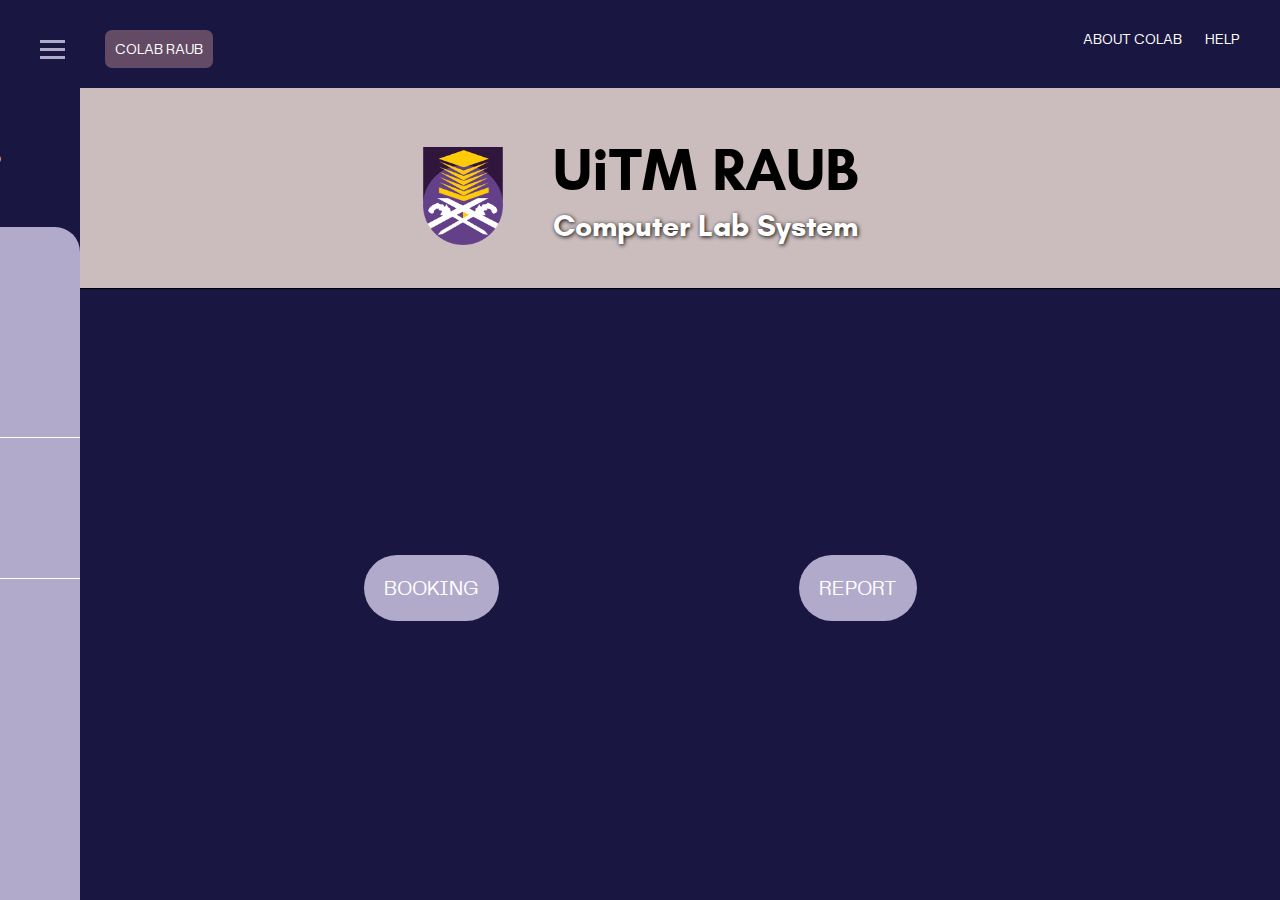
==== html/index.html @ 4814f373 "create main page" ====
<!DOCTYPE html>
<html>
  <head>
    <meta name="viewport" content="width=device-width, initial-scale=1.0" />
    <meta charset="utf-8" />
    <title>UiTM Raub CoLab Systme</title>
    <link rel="stylesheet" href="../fonts/stylesheet.css" />
    <link rel="stylesheet" href="../css/styles.css" />
    <link rel="stylesheet" href="../css/index-styles.css" />
  </head>
  <body>
    <header>
      <div class="left-container">
        <div class="hamburger">
          <span class="bar"></span>
          <span class="bar"></span>
          <span class="bar"></span>
        </div>
        <div class="hamburger-menu">
          <nav class="navbar">
            <div class="logo-container">
              <img src="../img/uitm-logo.png" alt="" />
              <p>UiTM RAUB Co Lab</p>
            </div>
            <ul class="nav-menu">
              <li><a href="#" class="nav-link">HOME</a></li>
              <li><a href="#" class="nav-link">BOOKING</a></li>
              <li><a href="#" class="nav-link">REPORT</a></li>
              <li><a href="#" class="nav-link about">ABOUT COLAB</a></li>
              <li><a href="#" class="nav-link help">HELP</a></li>
            </ul>
            <div class="logout-container">
              <a href="#">LOGOUT</a>
            </div>
          </nav>
        </div>
        <div class="name-holder">
          <p>COLAB RAUB</p>
        </div>
      </div>
      <div class="right-container">
        <ul>
          <li><a href="#">ABOUT COLAB</a></li>
          <li><a href="#">HELP</a></li>
        </ul>
      </div>
    </header>
    <main>
      <div class="title-container">
        <div class="logo-container">
          <img src="../img/uitm-logo.png" alt="" />
        </div>
        <div class="text-container">
          <h3>UiTM RAUB</h3>
          <p>Computer Lab System</p>
        </div>
      </div>
      <div class="main-page">
        <div class="nav-button">
          <a href="#">BOOKING</a>
          <a href="#">REPORT</a>
        </div>
      </div>
    </main>
    <footer></footer>
  </body>
  <script src="../js/main.js"></script>
</html>
---- fonts/stylesheet.css ----
/*! Generated by Font Squirrel (https://www.fontsquirrel.com) on May 24, 2022 */

@font-face {
  font-family: 'pp_telegrafregular';
  src: url('pptelegraf-regular-webfont.woff2') format('woff2'),
    url('pptelegraf-regular-webfont.woff') format('woff');
  font-weight: normal;
  font-style: normal;
}

@font-face {
  font-family: 'pp_telegrafultrabold';
  src: url('pptelegraf-ultrabold-webfont.woff2') format('woff2'),
    url('pptelegraf-ultrabold-webfont.woff') format('woff');
  font-weight: normal;
  font-style: normal;
}

@font-face {
  font-family: 'pp_telegrafultralight';
  src: url('pptelegraf-ultralight-webfont.woff2') format('woff2'),
    url('pptelegraf-ultralight-webfont.woff') format('woff');
  font-weight: normal;
  font-style: normal;
}

@font-face {
  font-family: 'glacial_indifferencebold';
  src: url('glacialindifference-bold-webfont.woff2') format('woff2'),
    url('glacialindifference-bold-webfont.woff') format('woff');
  font-weight: normal;
  font-style: normal;
}

@font-face {
  font-family: 'glacial_indifferenceitalic';
  src: url('glacialindifference-italic-webfont.woff2') format('woff2'),
    url('glacialindifference-italic-webfont.woff') format('woff');
  font-weight: normal;
  font-style: normal;
}

@font-face {
  font-family: 'glacial_indifferenceregular';
  src: url('glacialindifference-regular-webfont.woff2') format('woff2'),
    url('glacialindifference-regular-webfont.woff') format('woff');
  font-weight: normal;
  font-style: normal;
}
---- css/styles.css ----
* {
  margin: 0;
  padding: 0;
  font-family: "pp_telegrafregular";
  font-size: 14px;
}

a {
  text-decoration: none;
  color: #fff;
}

p {
  color: #fff;
}

body {
  background-color: #191742;
  width: 100vw;
  height: 100vh;
}

header {
  padding: 30px;
}

.left-container {
  float: left;
  display: flex;
  align-items: center;
}

.left-container div {
  padding: 0 10px 0 10px;
}

.left-container img {
  width: 30px;
  cursor: pointer;
}

.bar {
  display: block;
  width: 25px;
  height: 3px;
  margin: 5px auto;
  background-color: #b1aacb;
}

.hamburger {
  cursor: pointer;
}

.navbar {
  width: 400px;
  position: fixed;
  display: block;
  top: 88px;
  left: -25%;
  height: 100vh;
  background-color: #b1aacb;
  transition: 0.25s ease-in-out;
}

.navbar.active {
  left: 0px;
}

.navbar ul {
  list-style: none;
  background-color: #b1aacb;
}

.navbar ul li a {
  color: #fff;
  font-size: 20px;
  height: 70px;
  display: flex;
  align-items: center;
  padding-left: 40px;
  text-shadow: 1px 1px 4px #000;
}

.navbar ul li .about {
  border-top: 1px solid #fff;
}

.navbar ul li .help {
  border-bottom: 1px solid #fff;
}

.navbar .logo-container {
  position: relative;
  display: flex;
  padding: 10px;
  justify-content: center;
  align-items: center;
  gap: 20px;
  font-family: "glacial_indifferencebold";
  background-color: #191742;
}

.navbar .logo-container::before {
  content: "";
  position: absolute;
  bottom: -50px;
  background-color: transparent;
  height: 50px;
  width: 25px;
  left: 375px;
  border-top-right-radius: 35px;
  box-shadow: 0 -25px 0 0 #191742;
}

.navbar .logo-container p {
  color: #fff;
  font-size: 16px;
  font-weight: 600;
}

.right-container {
  float: right;
}

.right-container ul li {
  display: inline;
  padding: 0 10px 0 10px;
  list-style: none;
}

.name-holder p {
  color: #fff;
  background-color: #634b66;
  padding: 10px;
  border-radius: 7px;
}

main {
  clear: both;
  padding: 20px 0 0 0;
}

.title-container {
  width: 100vw;
  height: 100px;
  background-color: #cbbdbd;
  display: flex;
  align-items: center;
  box-shadow: 1px 1px #000;
}

.title-container p {
  padding-left: 100px;
  font-size: 30px;
  text-shadow: 1px 1px 4px #000;
}

.main-page {
  display: flex;
  justify-content: center;
  align-items: center;
  height: calc(100vh - 200px);
}

.main-page div {
  font-size: 70px;
  color: #fff;
  font-family: "pp_telegrafregular";
}

.logout-container a {
  position: absolute;
  top: 80%;
  left: 32%;
  padding: 10px 30px 10px 30px;
  font-size: 20px;
  border-radius: 10px;
  background-color: #191742;
}
---- css/index-styles.css ----
.title-container {
  display: flex;
  justify-content: center;
  align-items: center;
  gap: 50px;
  height: 200px;
}

.logo-container img {
  padding-top: 20px;
  width: 80px;
}

.text-container h3 {
  text-align: center;
  font-family: 'glacial_indifferencebold';
  font-size: 60px;
}

.text-container p {
  text-align: center;
  font-family: 'glacial_indifferencebold';
  padding: 0;
  font-size: 30px;
}

.main-page {
  display: flex;
  justify-content: center;
  align-items: center;
  height: calc(100vh - 300px);
}

.nav-button {
  display: flex;
  gap: 300px;
}

.nav-button a {
  background-color: #b1aacb;
  padding: 20px;
  font-size: 20px;
  font-family: 'pp_telegrafregular';
  border-radius: 100px;
}
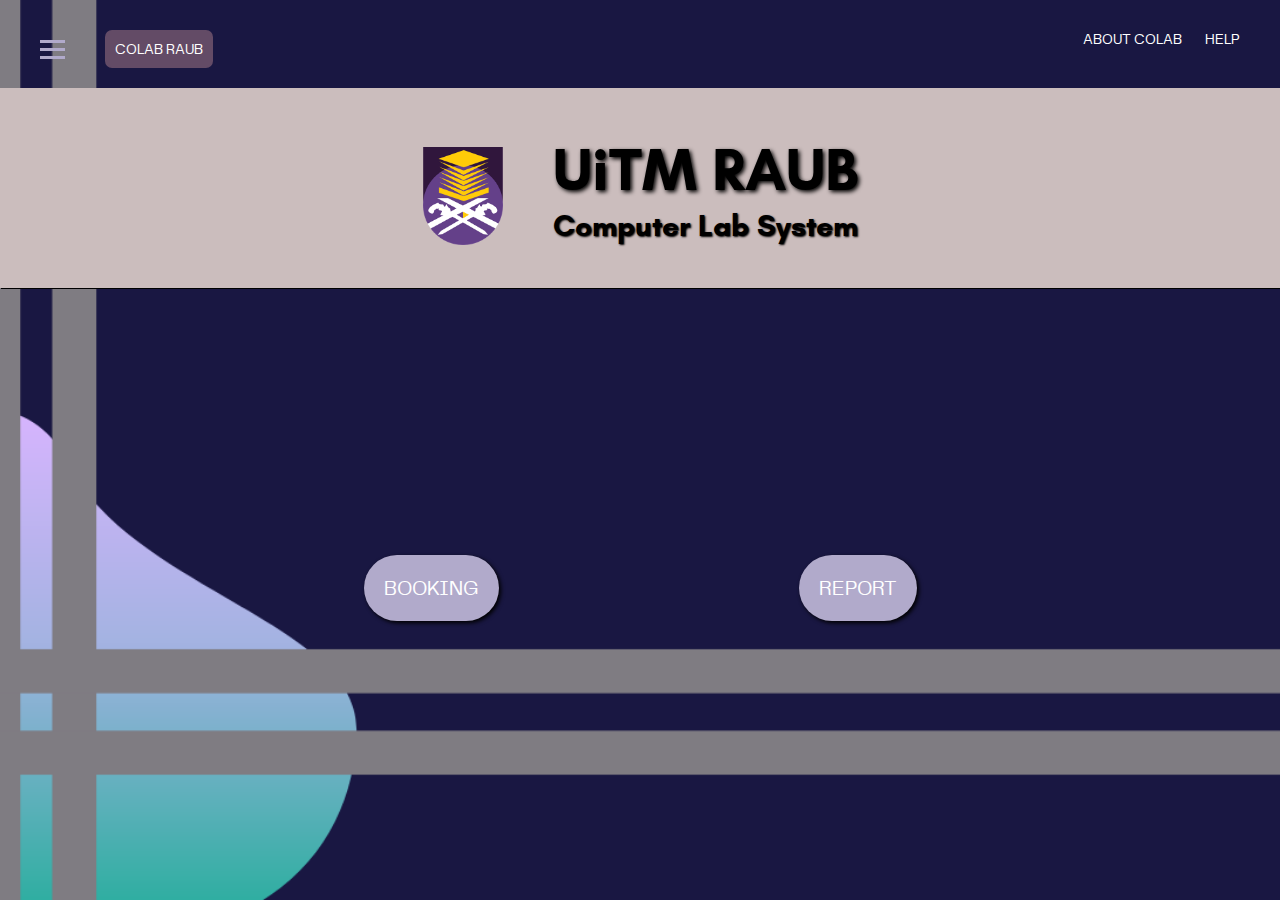
==== commit 907309d0: "(test github) title corrected" ====
--- a/html/index.html
+++ b/html/index.html
@@ -3,7 +3,7 @@
   <head>
     <meta name="viewport" content="width=device-width, initial-scale=1.0" />
     <meta charset="utf-8" />
-    <title>UiTM Raub CoLab Systme</title>
+    <title>UiTM Raub CoLab System</title>
     <link rel="stylesheet" href="../fonts/stylesheet.css" />
     <link rel="stylesheet" href="../css/styles.css" />
     <link rel="stylesheet" href="../css/index-styles.css" />
@@ -46,6 +46,7 @@
       </div>
     </header>
     <main>
+      <span class="darken"></span>
       <div class="title-container">
         <div class="logo-container">
           <img src="../img/uitm-logo.png" alt="" />
--- a/css/styles.css
+++ b/css/styles.css
@@ -56,7 +56,7 @@
   position: fixed;
   display: block;
   top: 88px;
-  left: -25%;
+  left: -400px;
   height: 100vh;
   background-color: #b1aacb;
   transition: 0.25s ease-in-out;
@@ -64,6 +64,22 @@
 
 .navbar.active {
   left: 0px;
+}
+
+.darken {
+  display: none;
+  position: fixed;
+  width: 100vw;
+  height: 100vh;
+  left: 0px;
+  background-color: rgba(0, 0, 0, 0);
+  transition: 0.25s ease-in-out;
+}
+
+.darken.active {
+  display: block;
+  left: 400px;
+  background-color: rgba(0, 0, 0, 0.5);
 }
 
 .navbar ul {
@@ -162,18 +178,12 @@
   height: calc(100vh - 200px);
 }
 
-.main-page div {
-  font-size: 70px;
-  color: #fff;
-  font-family: "pp_telegrafregular";
-}
-
 .logout-container a {
   position: absolute;
   top: 80%;
-  left: 32%;
+  left: 115px;
   padding: 10px 30px 10px 30px;
   font-size: 20px;
   border-radius: 10px;
   background-color: #191742;
-}+}
--- a/css/index-styles.css
+++ b/css/index-styles.css
@@ -1,3 +1,10 @@
+
+body {
+  background-image: url(../img/bg.png);
+  background-repeat: no-repeat;
+  background-position: center;
+  background-size: cover;
+}
 
 .title-container {
   display: flex;
@@ -7,7 +14,7 @@
   height: 200px;
 }
 
-.logo-container img {
+.title-container .logo-container img {
   padding-top: 20px;
   width: 80px;
 }
@@ -16,6 +23,7 @@
   text-align: center;
   font-family: 'glacial_indifferencebold';
   font-size: 60px;
+  text-shadow: 2px 2px 4px;
 }
 
 .text-container p {
@@ -23,6 +31,8 @@
   font-family: 'glacial_indifferencebold';
   padding: 0;
   font-size: 30px;
+  color: #000;
+  text-shadow: 1px 1px 2px;
 }
 
 .main-page {
@@ -43,4 +53,5 @@
   font-size: 20px;
   font-family: 'pp_telegrafregular';
   border-radius: 100px;
+  box-shadow: 2px 2px 4px #000;
 }